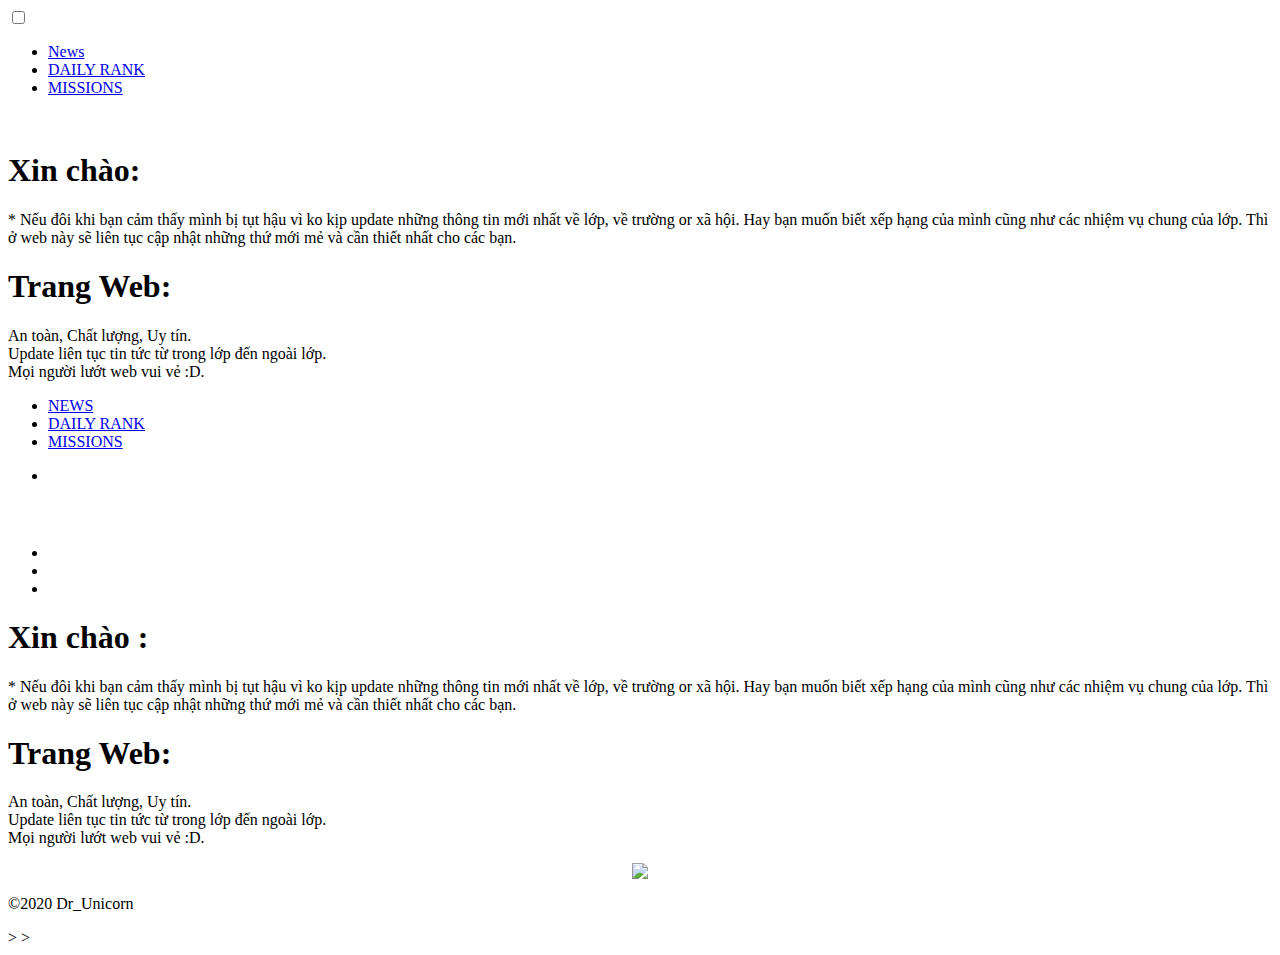
==== index.html @ dda70744 "Add files via upload" ====
<!DOCTYPE html PUBLIC "-//W3C//DTD XHTML 1.0 Transitional//EN" "http://www.w3.org/TR/xhtml1/DTD/xhtml1-transitional.dtd">
<html lang="ja"><head><meta http-equiv="Content-Type" content="text/html; charset=UTF-8">
<head>
<meta http-equiv="Content-Type" content="text/html; charset=utf-8" />
<link rel="shortcut icon" href="img/icon36x36.png">
<title>K36_IT</title>

<link rel="stylesheet" href="CSS/reset.css">
<link rel="stylesheet" href="CSS/style.css">
</head>
<!--Style--->
<body id="bgtop" data-gr-c-s-loaded="true">

<div id="spArea">
	<label>
      <input type="checkbox">
      <span class="menu">
        <span class="hamburger"></span>
      </span>
      <!--img src="icon_IT_small.jpg"  /-->
      <ul>
                <li><a href="NEWS.html"  rel="noopener noreferrer"> News</a> </li>
                <li><a href="Ranking.html"  rel="noopener noreferrer"> DAILY RANK</a> </li>
                <li><a href="MISSIONS.html"  rel="noopener noreferrer"> MISSIONS   </a> </li>
            </ul>
</label>
	<div style="text-align:center"> 
    	<img src="img/logo_top.png" alt="">	
      	<img style="width:60%" src="img/ChuyenTin.png" alt=""> 
    </div>
    
    <div class="centerArea">
            <h1> Xin chào: </h1>
            
            <p> * Nếu đôi khi bạn cảm thấy mình bị tụt hậu vì ko kịp update những thông tin mới nhất về lớp, về trường or xã hội. Hay bạn 		muốn biết xếp hạng của mình cũng như các nhiệm vụ chung của lớp. Thì ở web này sẽ liên tục cập nhật những thứ mới mẻ và 			        cần thiết nhất cho các bạn. </p>
            
            <h1> Trang Web:</h1>
            <li class="li_text"> An toàn, Chất lượng, Uy tín. </li>
            <li class="li_text"> Update liên tục tin tức từ trong lớp đến ngoài lớp. </li>
            <li class="li_text"> Mọi người lướt web vui vẻ :D. </li>
    </div>
        <div style="text-align:center"> 
        	<a href="https://lh3.googleusercontent.com/[base64]w960-h600-no"> 
            <img src="img/IMG_class.png" alt="" />
            </a>
        </div>
    </div>
</div>
    
<!---------// PC //--------->
<div id="pcArea">
	<div id="wrap">

<!----mainLeftContents---->
<!----id_trái can move---->
		<div id="mainLeftContents">
			<div class="leftArea">
<!-- Truy Cap Cac Thanh-->
				<div class="navi">
                    <ul>
                    
                        <li class="font-accent"><a href="NEWS.html" class="cp_link">NEWS</a></li>
                        <li class="font-accent"><a href="Ranking.html" class="cp_link">DAILY RANK</a></li>
                        <li class="font-accent"><a href="MISSIONS.html" class="cp_link">MISSIONS</a></li>
                    </ul>
				</div>

				<div class="bannerArea">
                    <ul>
                            <li><a href="https://lh3.googleusercontent.com/[base64]w647-h661-no" rel="noopener noreferrer"><img src="img/Tin_K36_Big.png" alt=""></a></li>
                            
                    </ul>
				</div>
			</div>
		</div>
<!----mainLeftContents---->

<!----mainRightContents---->
		<div id="mainRightContents">
<!--- Phần Nổi-->
            <h1><img src="img/logo_top.png" alt=""></h1>
        <!--- Dưới tự đề chính-->
            <div class="lead">
                <img src="img/ChuyenTin.png" alt="">
            </div>
   			 <div class="icon">
                <ul>
                <li> <a href="https://www.facebook.com/muoimot.tin.5" target="_blank"> 
                    <img src="img/Icon_FB.png" alt="">
                </a>
                </li>
                <li> <a href="https://www.facebook.com/muoimot.tin.5" target="_blank"> 
                    <img src="img/Icon_IS.png" alt="">
                </a>
                </li>
                <li> <a href="https://www.facebook.com/muoimot.tin.5" target="_blank"> 
                    <img src="img/Icon_Bird.png" alt="">
                </a>
                </li>
                </ul>
       		</div>
            <div class="centerArea">
                <h1> Xin chào : </h1>
                
                <p> * Nếu đôi khi bạn cảm thấy mình bị tụt hậu vì ko kịp update những thông tin mới nhất về lớp, về trường or xã hội. Hay bạn 		muốn biết xếp hạng của mình cũng như các nhiệm vụ chung của lớp. Thì ở web này sẽ liên tục cập nhật những thứ mới mẻ và 			        cần thiết nhất cho các bạn. </p>
                
                <h1> Trang Web:</h1>
                <li class="li_text"> An toàn, Chất lượng, Uy tín. </li>
                <li class="li_text"> Update liên tục tin tức từ trong lớp đến ngoài lớp. </li>
                <li class="li_text"> Mọi người lướt web vui vẻ :D. </li>
            </div>
            <p style="text-align:center">
           		<a href="https://lh3.googleusercontent.com/[base64]w960-h600-no"> 
                <img class="img_class" src="img/IMG_class.png">
                </a>
            </p>
            <div class="copy">
                <p>©2020 Dr_Unicorn </p>
            </div>
        </div>
<!----mainRightContents---->
	</div>
</div>
<!---------// PC //--------->
</body>
<div style="position: absolute; top: 0px;"></div>
</html>>
>
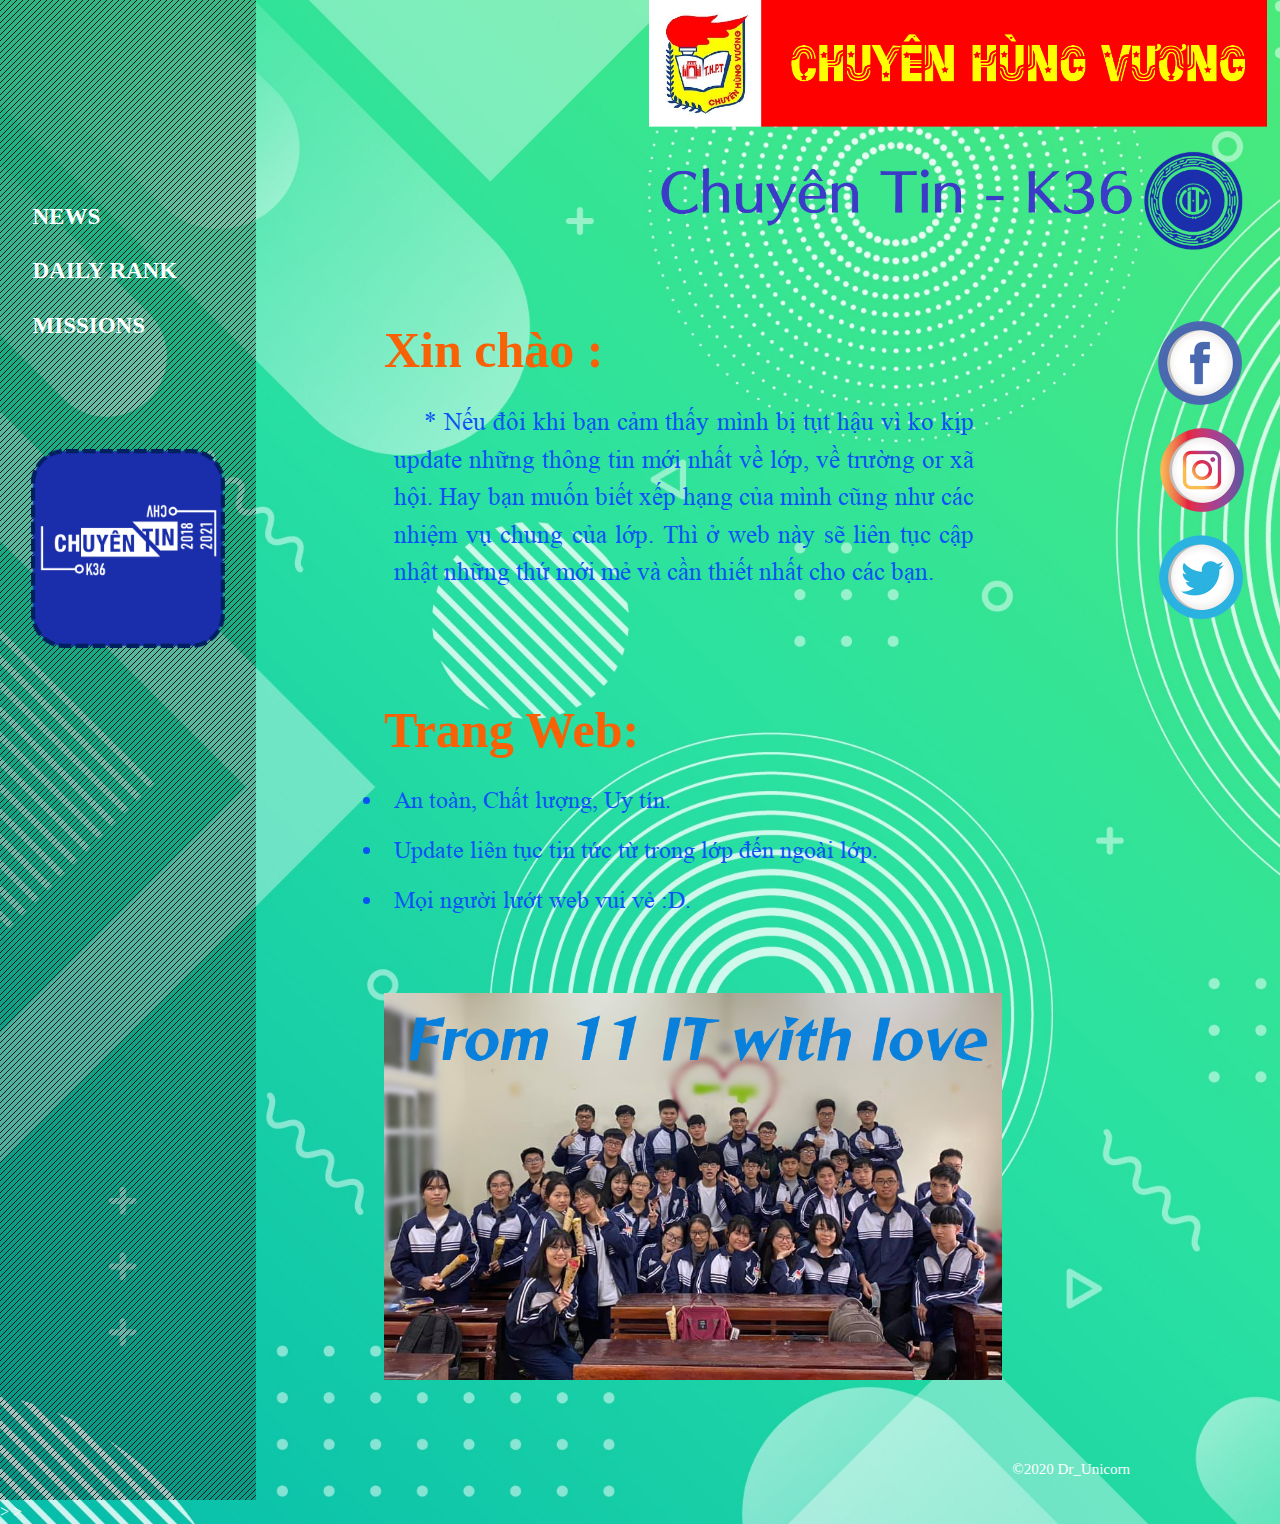
==== commit b6c30186: "Done" ====
--- a/index.html
+++ b/index.html
@@ -20,7 +20,7 @@
       <!--img src="icon_IT_small.jpg"  /-->
       <ul>
                 <li><a href="NEWS.html"  rel="noopener noreferrer"> News</a> </li>
-                <li><a href="Ranking.html"  rel="noopener noreferrer"> DAILY RANK</a> </li>
+                <li><a href="PRAISE.html"  rel="noopener noreferrer"> DAILY RANK</a> </li>
                 <li><a href="MISSIONS.html"  rel="noopener noreferrer"> MISSIONS   </a> </li>
             </ul>
 </label>
@@ -60,7 +60,7 @@
                     <ul>
                     
                         <li class="font-accent"><a href="NEWS.html" class="cp_link">NEWS</a></li>
-                        <li class="font-accent"><a href="Ranking.html" class="cp_link">DAILY RANK</a></li>
+                        <li class="font-accent"><a href="PRAISE.html" class="cp_link">DAILY RANK</a></li>
                         <li class="font-accent"><a href="MISSIONS.html" class="cp_link">MISSIONS</a></li>
                     </ul>
 				</div>
--- a/CSS/style.css
+++ b/CSS/style.css
@@ -0,0 +1,397 @@
+
+@import url('https://fonts.googleapis.com/css?family=Noto+Serif+JP:400,600,700&display=swap');
+
+/* font - chữ */
+@font-face{
+	src:url(../font/RAVIE.ttf);
+	font-family:RAVIE ;
+}
+@font-face{
+	src:url(../font/times_0.ttf);
+	font-family:times_0 ;
+}
+/*   */ 
+
+/* phone  */ 
+
+label .hamburger {
+  position: absolute;
+  top: 145px;
+  left: 85px;
+  width: 30px;
+  height: 2px;
+  background:#000;
+  display: block;
+  -webkit-transform-origin: center;
+  transform-origin: center;
+  -webkit-transition: .5s ease-in-out;
+  transition: .5s ease-in-out;
+}
+
+label .hamburger:after, label .hamburger:before {
+  -webkit-transition: .5s ease-in-out;
+  transition: .5s ease-in-out;
+  content: "";
+  position: absolute;
+  display: block;
+  width: 100%;
+  height: 100%;
+  background: #000;
+}
+/* Khoang cách */
+label .hamburger:before { top: -10px; }
+
+label .hamburger:after { bottom: -10px; }
+/*    */
+
+label input { display: none; }
+
+label input:checked + .menu {
+  box-shadow: 0 0 50vw 100vw #3C6;
+  border-radius: 0;
+}
+
+label input:checked + .menu .hamburger {
+  -webkit-transform: rotate(45deg);
+  transform: rotate(45deg);
+}
+
+label input:checked + .menu .hamburger:after {
+  -webkit-transform: rotate(90deg);
+  transform: rotate(90deg);
+  bottom: 0;
+}
+
+label input:checked + .menu .hamburger:before {
+  -webkit-transform: rotate(90deg);
+  transform: rotate(90deg);
+  top: 0;
+}
+
+label input:checked + .menu + ul { opacity: 1; }
+
+/* size menu */ 
+label .menu {
+  position: absolute;
+  right: -100px;
+  top: -100px;
+  z-index: 200;
+  width: 200px;
+  height: 200px;
+  background:#FFF;
+  border-radius: 50% 50% 50% 50%;
+  -webkit-transition: .5s ease-in-out;
+  transition: .5s ease-in-out;
+  box-shadow: 0 0 0 0 #09C, 0 0 0 0 #CF6;
+  cursor: pointer;
+}
+
+label ul {
+  z-index: 200;
+  position: absolute;
+  top: 30%;
+  left: 55%;
+  -webkit-transform: translate(-50%, -50%);
+  transform: translate(-50%, -50%);
+  opacity: 0;
+  -webkit-transition: .25s 0s ease-in-out;
+  transition: .25s 0s ease-in-out;
+}
+
+label a {
+  font-size:40px;
+  font-weight:350;
+  margin-bottom: 35px;
+  display: block;
+  color: #000;
+  text-decoration: none;
+}
+
+/*   */
+
+
+.img_class{
+	float:left;
+	width:70%;
+}
+.logosp_top img{
+	float:right;
+}
+.centerArea{
+	width:20%;
+	/*background-image:url(../img/dot.png);
+	/*height:100vh;*/
+	
+	width: 820px;
+ 	height: 680px;
+}
+.centerArea h1{
+	font-family:"RAVIE";
+	/*position:;*/
+	/*font-weight:500;*/
+	height: 80px;
+	color:#f86106;
+	font-size:50px;
+	text-align:left;
+}
+.centerArea p{
+	font-family:"times_0";
+	/*background-image:url(../img/dot.png);
+	/*position:absolute;*/
+	font-weight:500;
+	text-indent: 30px;
+	color:/*#f86106*/#0952f6;
+	font-size:25px;
+	padding: 10px;
+  	width: 600px;
+ 	height: 300px;
+ 	text-align: justify;
+}
+.li_text{
+	font-family:"times_0";
+	color:#0952f6;
+	font-size:24px;
+	padding:10px;
+	width:600px;
+	height:50px;
+	text-align:left;
+}
+
+.font-accent{
+	font-family: 'Noto Serif', serif;
+}
+
+a {
+	text-decoration:none;
+	word-wrap:break-word;
+	word-break: break-all;
+	-webkit-transition: 0.3s;
+	-moz-transition: 0.3s;
+	-o-transition: 0.3s;
+	-ms-transition: 0.3s;
+	transition: 0.3s;
+	/*color:#5f6368;*/
+}
+
+
+.image-guard img {
+	pointer-events: none;
+	-webkit-touch-callout: none;
+	-webkit-user-select: none;
+	-moz-touch-callout: none;
+	-moz-user-select: none;
+	touch-callout: none;
+	user-select: none;
+}
+small{
+	font-size:12px;
+}
+
+
+/*Ok*/
+#wrap{
+	width:auto;
+	overflow:auto;
+	position:relative;
+	/*min-width:1200px;*/
+}
+/*Ok*/
+#bgtop{
+	background-size:cover;
+	background-image:url(../img/BG_main_small.jpg);
+	background-repeat:no-repeat;
+	background-attachment:cover;
+	background-color:#999;
+	min-height:1500px;
+}
+/*Ok*/
+#mainLeftContents{
+	width:20%;
+	background-image:url(../img/dot.png);
+	/*height:100vh;
+	position:fixed*/
+	float:left;
+	min-height:1500px;
+}
+/*Ok*/
+.leftArea{
+	width:80%;
+	margin:0 auto;
+}
+
+.navi{
+	padding:200px 0px 50px 0px;
+}
+
+.navi li{
+	list-style-type:none;
+	font-size:23px;
+	margin-bottom:20px;
+	font-weight:700;
+}
+/* Color */
+.navi li a{
+	color:#FFF;
+}
+
+.navi li a:hover{
+	text-decoration:none;
+	color:#FF0;
+}
+
+/* color */
+.cp_link {
+	padding: 0.1em 0.3em;
+	background-image: linear-gradient(to right, rgba(0,0,0,0) 50%,rgba(50, 221, 210, 0.8) 50%);
+	background-position: 0 0;
+	background-size: 200% auto;
+	transition: .4s;
+	color: #000;
+}
+.cp_link:hover {
+	background-position: -100% 0;
+	color:#FFF;
+}
+
+.bannerArea{
+	width:100%;
+	height:auto;
+	padding:30px 0px;
+}
+/*size_Tin_K36*/
+.bannerArea li{
+	width:100%;
+	float:left;
+	padding:5px;
+}
+
+
+.bannerArea li img{
+	width:100%;
+}
+
+
+.companylogo{
+	display:block;
+}
+.companylogo img{
+	width:100px;
+}
+
+
+#mainRightContents{
+	width:70%;
+	float:right;
+	text-align:right;
+	padding-right:1%;
+	height:100vh;
+}
+.icon{
+	position: fixed;
+    right: 30px;
+    top: auto;
+}
+h1 img{
+	width:70%;
+}
+
+.lead{
+	padding-bottom:50px;
+}
+.lead img{
+	width:70%;
+}
+
+.midashi img{
+	width:40%;
+}
+
+#spArea{
+	display:none;
+}
+
+.copy{
+	position:absolute;
+	right:150px;
+	bottom:20px;
+	color:#FFF;
+	font-size:15px;
+}
+
+@media screen and (max-width:1024px){
+#pcArea{
+	display:none;
+}
+#spArea{
+	display:block;
+}
+#bgtop{
+	background-size:cover;
+	background-image:url(../img/phone2.png);
+	background-repeat:no-repeat;
+	background-attachment:cover;
+	background-color:#999;
+	min-height:1500px;
+}
+
+.centerArea {
+	width:20%;
+	width: 900px;
+	/*background-image:url(dot.png);
+	/*height:100vh;*/
+	margin:10px 0px 10px 10%;
+	float:left;
+}
+.centerArea h1{
+	/*background-image:url(dot.png);*/
+	margin-top:20px;
+	width:70%
+	float:left;
+	text-align:center;
+	padding-right:1%;
+	width: 900px;
+}
+.centerArea p{
+	font-family:"Palatino Linotype", "Book Antiqua", Palatino, serif;
+	/*background-image:url(dot.png);
+	/*position:absolute;*/
+	font-weight:500;
+	text-indent: 30px;
+	color:/*#f86106*/#0952f6;
+	font-size:25px;
+	/*padding: 10px;*/
+ 	height: 250px;
+	width: 900px;
+ 	text-align:center;
+}
+.li_text{
+	/*background-image:url(dot.png);*/
+	font-family:"Palatino Linotype", "Book Antiqua", Palatino, serif;
+	color:#0952f6;
+	font-size:24px;
+	padding:10px;
+	width:900px;
+	height:50px;
+	text-align:center;
+}
+img{
+	margin:10px 0px 10px 10%;
+	width:90%;
+}
+.leftArea {
+	width:100%;
+	width: 900px;
+	/*background-image:url(dot.png);
+	/*height:100vh;*/
+	margin:50px 0px 50px 50px;
+	float:left;
+}
+
+.leftArea li{
+	font-size:40px;
+	width:25%;
+	float:left;
+	padding:5px;
+}
+}
+
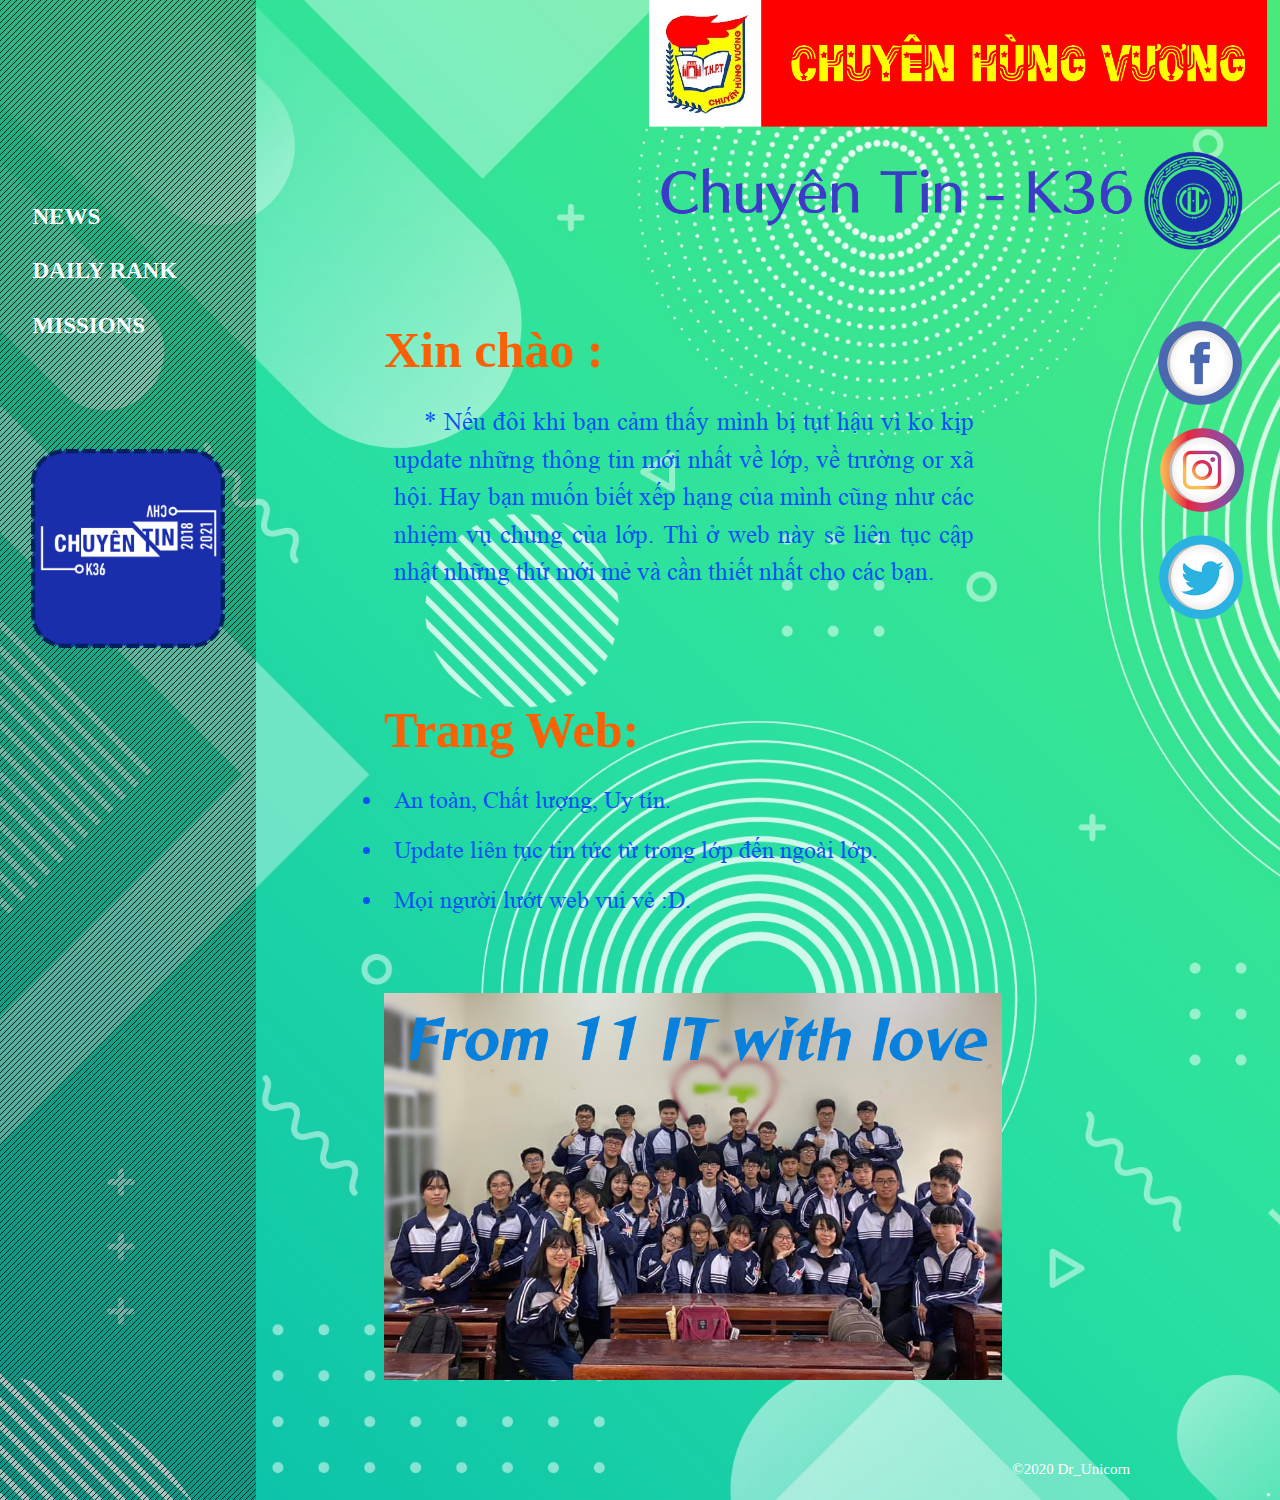
==== commit 4c574a73: "Done" ====
--- a/index.html
+++ b/index.html
@@ -124,5 +124,4 @@
 <!---------// PC //--------->
 </body>
 <div style="position: absolute; top: 0px;"></div>
-</html>>
->+</html>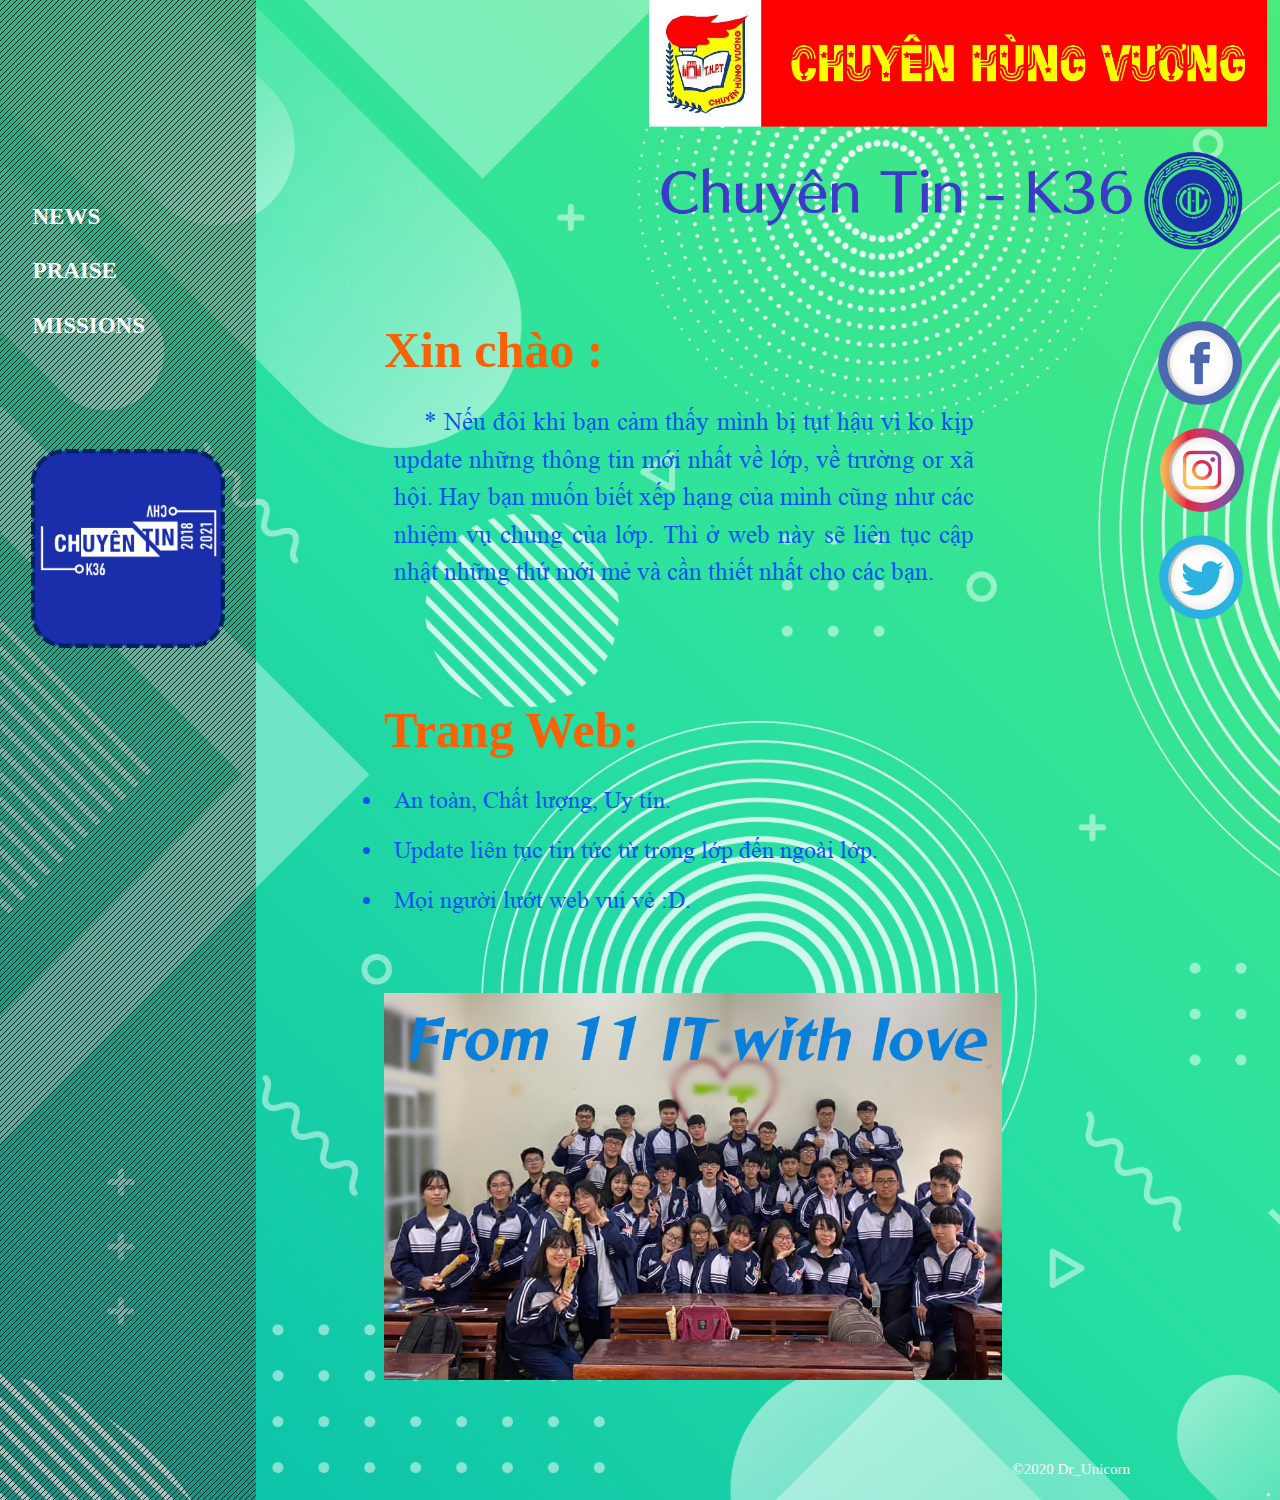
==== commit 3bea63ab: "Update index.html" ====
--- a/index.html
+++ b/index.html
@@ -20,7 +20,7 @@
       <!--img src="icon_IT_small.jpg"  /-->
       <ul>
                 <li><a href="NEWS.html"  rel="noopener noreferrer"> News</a> </li>
-                <li><a href="PRAISE.html"  rel="noopener noreferrer"> DAILY RANK</a> </li>
+                <li><a href="PRAISE.html"  rel="noopener noreferrer">PRAISE</a> </li>
                 <li><a href="MISSIONS.html"  rel="noopener noreferrer"> MISSIONS   </a> </li>
             </ul>
 </label>
@@ -60,7 +60,7 @@
                     <ul>
                     
                         <li class="font-accent"><a href="NEWS.html" class="cp_link">NEWS</a></li>
-                        <li class="font-accent"><a href="PRAISE.html" class="cp_link">DAILY RANK</a></li>
+                        <li class="font-accent"><a href="PRAISE.html" class="cp_link">PRAISE</a></li>
                         <li class="font-accent"><a href="MISSIONS.html" class="cp_link">MISSIONS</a></li>
                     </ul>
 				</div>
@@ -124,4 +124,4 @@
 <!---------// PC //--------->
 </body>
 <div style="position: absolute; top: 0px;"></div>
-</html>+</html>
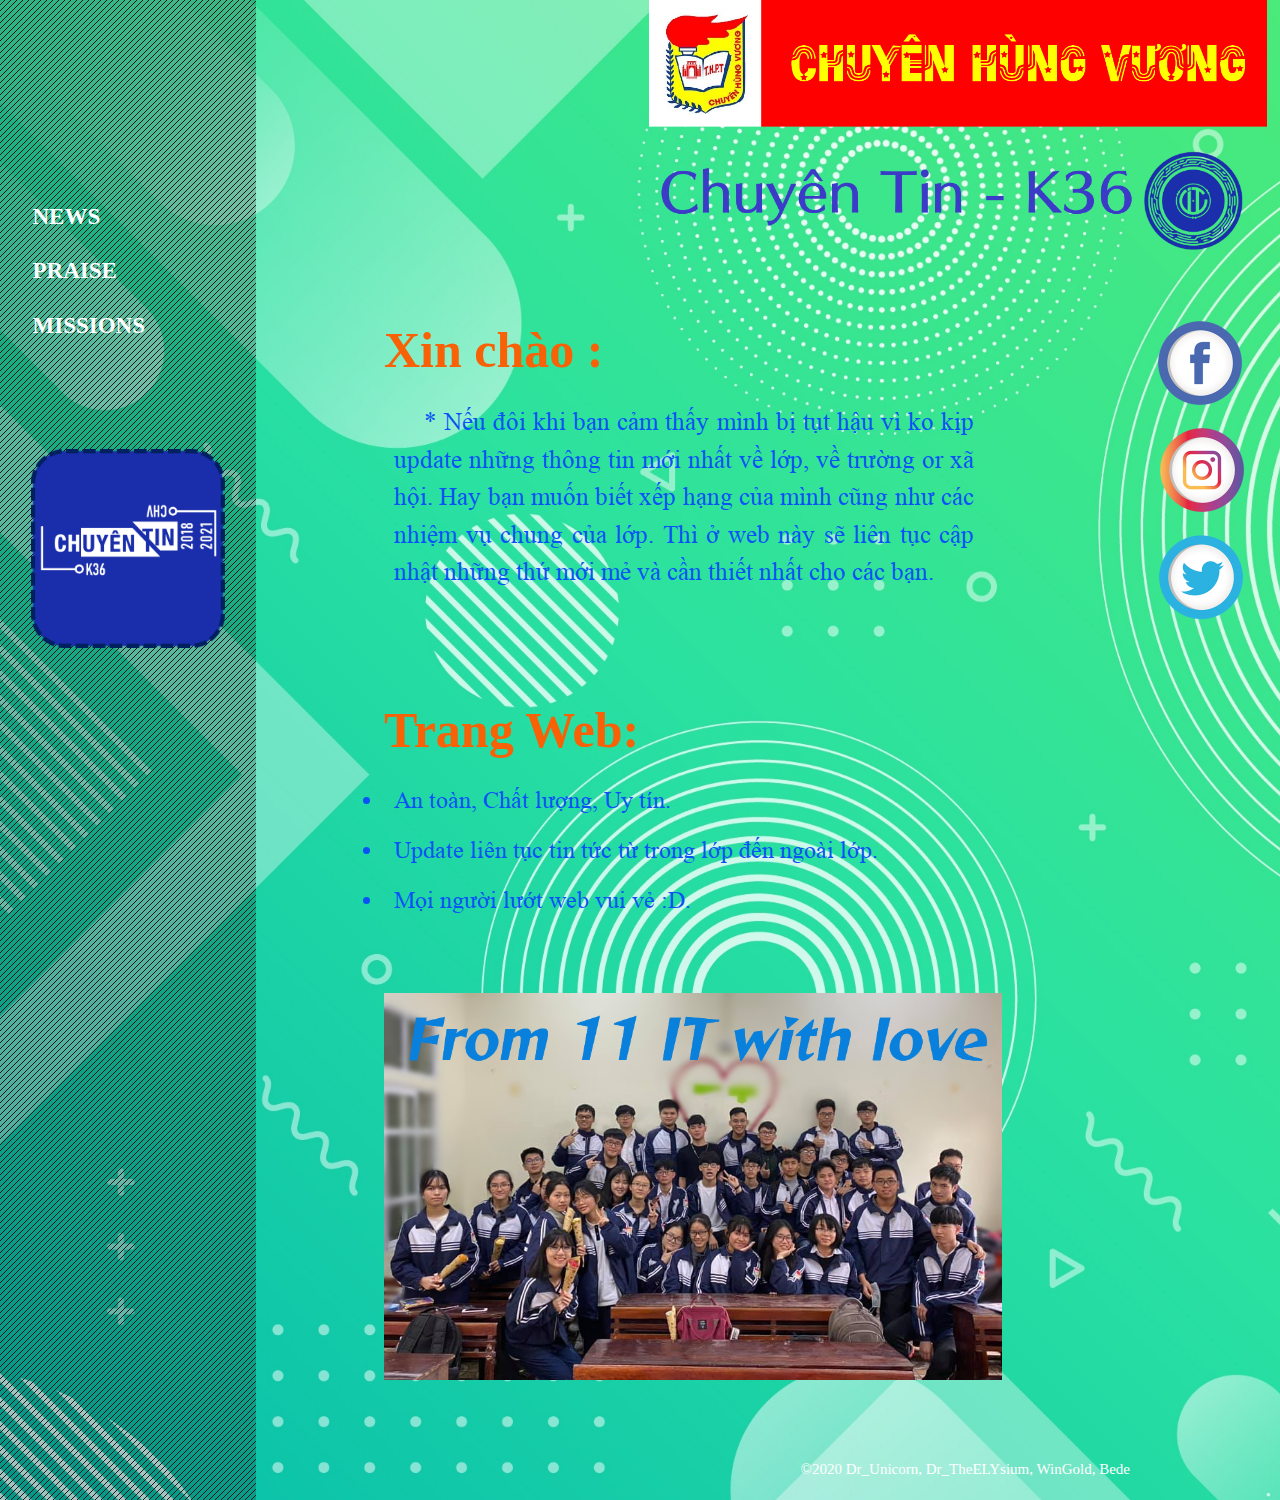
==== commit 45a72c27: "Update index.html" ====
--- a/index.html
+++ b/index.html
@@ -115,7 +115,7 @@
                 </a>
             </p>
             <div class="copy">
-                <p>©2020 Dr_Unicorn </p>
+                <p>©2020 Dr_Unicorn, Dr_TheELYsium, WinGold, Bede </p>
             </div>
         </div>
 <!----mainRightContents---->
